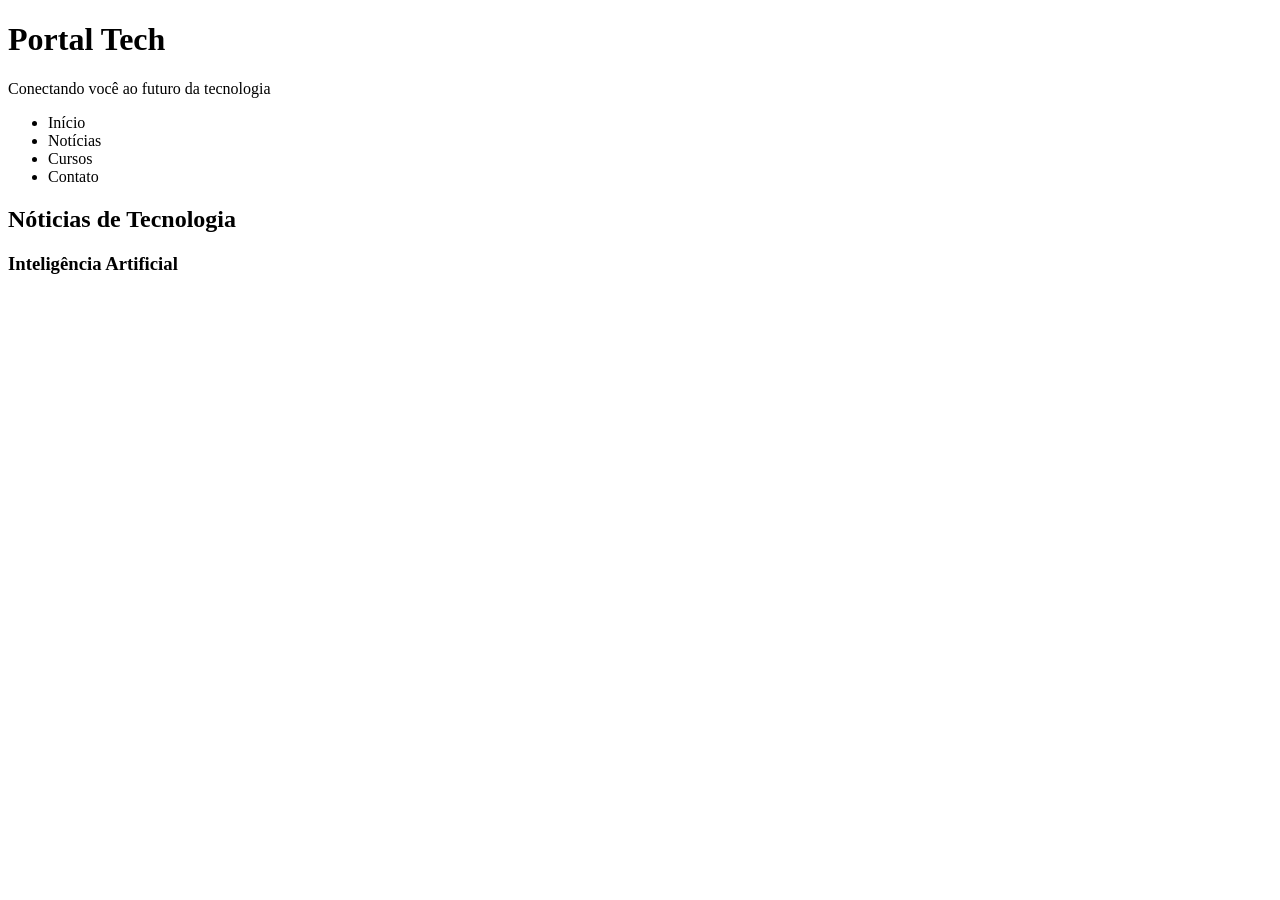
==== 2trimestre/index.html @ ccd79d12 "Create index.html" ====
<!DOCTYPE HTML>
<html lang="pt-br">
  <head>
    <title> Portal Tech </title>
    <meta charset="UTF-8">
  </head>
  <body>
    <header>
      <h1> Portal Tech</h1>
      <p>Conectando você ao futuro da tecnologia </p>
    </header>
    <nav>
      <ul>
        <li>Início</li>
        <li>Notícias</li>
        <li>Cursos</li>
        <li>Contato</li>
      </ul>
    </nav>
    <main>
      <section>
        <h2> Nóticias de Tecnologia </h2>
        <article> 
                <h3>Inteligência Artificial</h3>
        </article>
      </section>
    </main>
  </body>
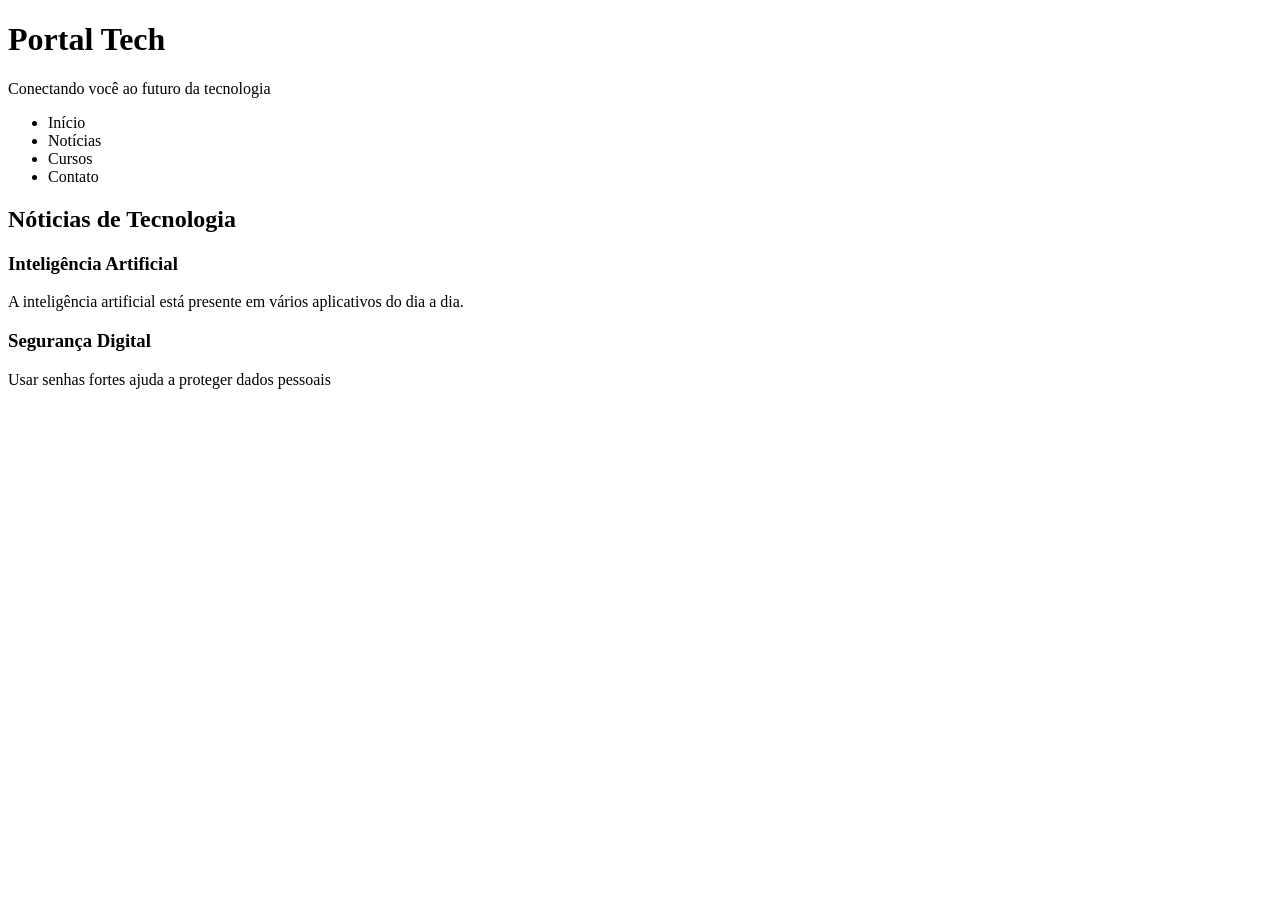
==== commit dc258a71: "Update index.html" ====
--- a/2trimestre/index.html
+++ b/2trimestre/index.html
@@ -21,7 +21,12 @@
       <section>
         <h2> Nóticias de Tecnologia </h2>
         <article> 
-                <h3>Inteligência Artificial</h3>
+              <h3>Inteligência Artificial</h3>
+              <p> A inteligência artificial está presente em vários aplicativos do dia a dia.</p>
+        </article>
+        <article>
+          <h3>Segurança Digital</h3>
+          <p>Usar senhas fortes ajuda a proteger dados pessoais</p>
         </article>
       </section>
     </main>
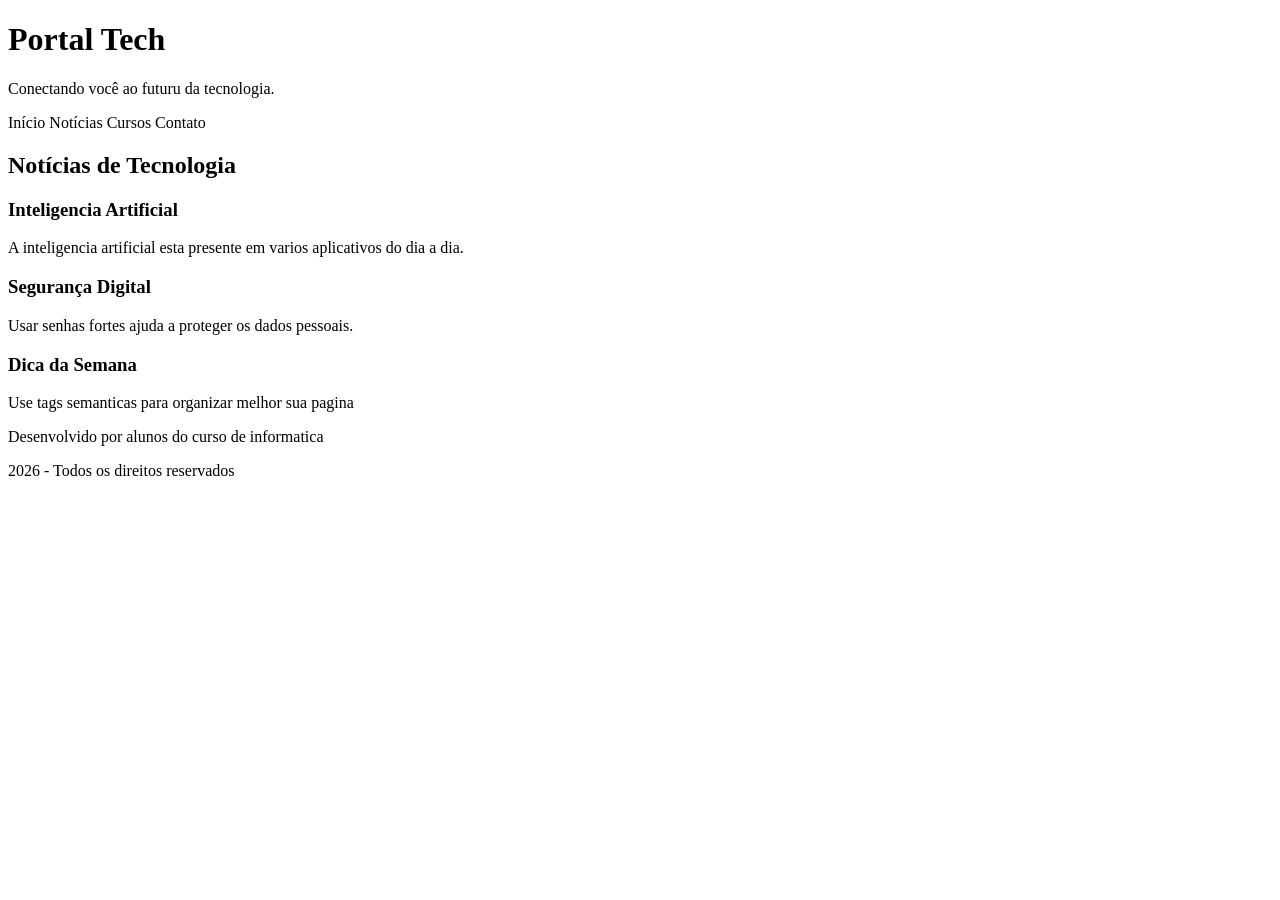
==== commit a5fa9b3f: "Update index.html" ====
--- a/2trimestre/index.html
+++ b/2trimestre/index.html
@@ -1,33 +1,42 @@
-<!DOCTYPE HTML>
+<!DOCTYPE html>
 <html lang="pt-br">
   <head>
-    <title> Portal Tech </title>
+    <title>Portal Tech</title>
     <meta charset="UTF-8">
   </head>
   <body>
     <header>
-      <h1> Portal Tech</h1>
-      <p>Conectando você ao futuro da tecnologia </p>
+      <h1>Portal Tech</h1>
+      <p>Conectando você ao futuru da tecnologia.</p>
     </header>
     <nav>
-      <ul>
-        <li>Início</li>
-        <li>Notícias</li>
-        <li>Cursos</li>
-        <li>Contato</li>
-      </ul>
+      <a>Início</a>
+      <a>Notícias</a>
+      <a>Cursos</a>
+      <a>Contato</a>
     </nav>
     <main>
       <section>
-        <h2> Nóticias de Tecnologia </h2>
-        <article> 
-              <h3>Inteligência Artificial</h3>
-              <p> A inteligência artificial está presente em vários aplicativos do dia a dia.</p>
+        <h2>Notícias de Tecnologia</h2>
+        <article>
+          <h3>Inteligencia Artificial</h3>
+          <p>A inteligencia artificial esta presente em varios aplicativos do dia a dia.</p>
         </article>
         <article>
           <h3>Segurança Digital</h3>
-          <p>Usar senhas fortes ajuda a proteger dados pessoais</p>
+          <p>Usar senhas fortes ajuda a proteger os dados pessoais.</p>
         </article>
       </section>
+      <section>
+        <aside>
+          <h3>Dica da Semana</h3>
+          <p>Use tags semanticas para organizar melhor sua pagina</p>
+        </aside>
+      </section>
     </main>
+    <footer>
+      <p>Desenvolvido por alunos do curso de informatica</p>
+      <p>2026 - Todos os direitos reservados</p>
+    </footer>
   </body>
+</html>
